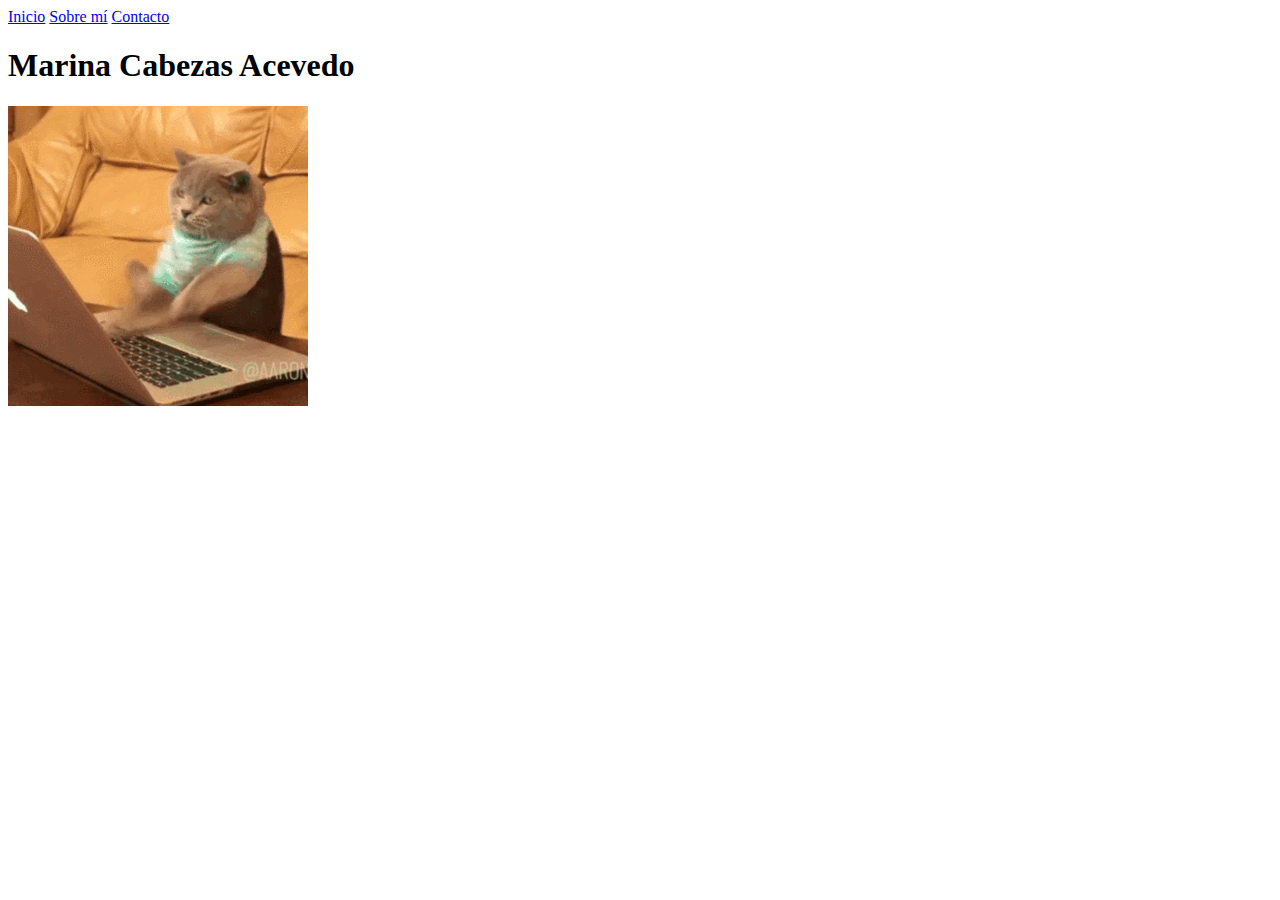
==== ejercicio-1/index.html @ 2b7773ee "Primera página web" ====
<!-- 

Escribir una presentación personal básica, que contenga los siguientes datos:

* Nombre completo
* Correo electrónico
* Teléfono
* Dirección
* Fecha de nacimiento
* Carrera y curso
* Link personal: sitio web, perfil en red social, etc
* Bio personal, 250 caracteres

-->

<!DOCTYPE html>
<html lang="es">
<head>
        <meta charset="UTF-8">
        <meta name="viewport" content="width=device-width, initial-scale=1.0">
        <title>Presentación Marina - Clases 1 y 2</title>
</head>
<body>
    <nav>
        <a href="index.html">Inicio</a>
        <a href="sobre-mi.html">Sobre mí</a>
        <a href="contacto.html">Contacto</a>
    </nav>
    <header>
        <H1>Marina Cabezas Acevedo</H1>
    </header>
        <img src="gato-teclado.gif" alt=”Un gato working hard” width="300"/>
</body>
</html>
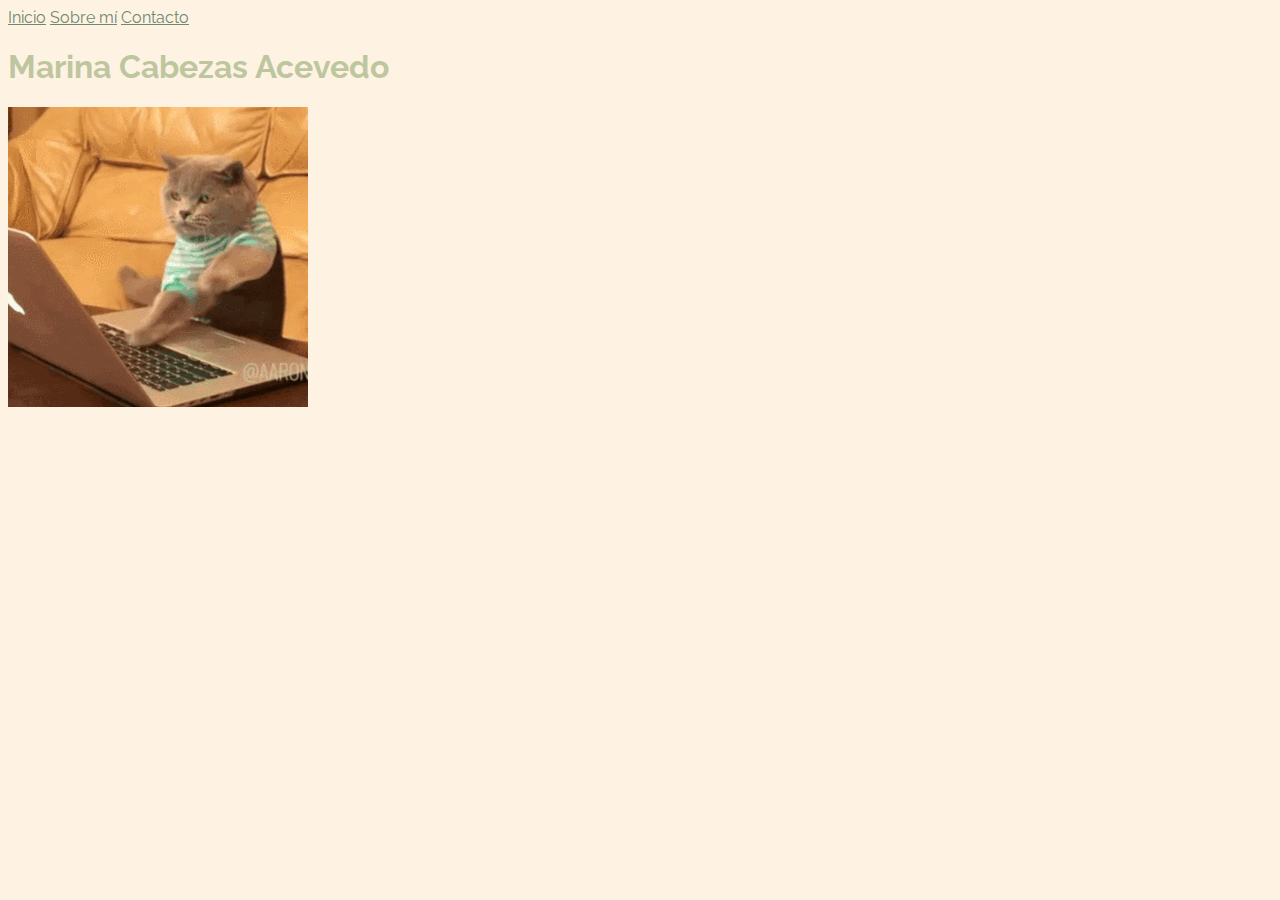
==== commit 8b3ade0a: "Incorporación CSS y mini cambios en HTML" ====
--- a/ejercicio-1/index.html
+++ b/ejercicio-1/index.html
@@ -19,6 +19,11 @@
         <meta charset="UTF-8">
         <meta name="viewport" content="width=device-width, initial-scale=1.0">
         <title>Presentación Marina - Clases 1 y 2</title>
+        <link rel="preconnect" href="https://fonts.googleapis.com">
+            <link rel="preconnect" href="https://fonts.gstatic.com" crossorigin>
+            <link href="https://fonts.googleapis.com/css2?family=Raleway:ital,wght@0,100..900;1,100..900&display=swap" rel="stylesheet">
+        <link rel="stylesheet" href="https://www.jsdelivr.com/package/npm/normalize.css">
+        <link rel="stylesheet" href="style.css" media="screen">
 </head>
 <body>
     <nav>
--- a/ejercicio-1/style.css
+++ b/ejercicio-1/style.css
@@ -0,0 +1,30 @@
+/* Paleta de colores:
+    Beige
+        rgb(254, 243, 226)
+        FEF3E2
+    
+    Verde claro
+        rgb(190, 198, 160)
+        BEC6A0
+
+    Verde oscuro
+        rgb(112, 136, 113)
+        708871
+
+    Azul
+        rgb(96, 102, 118)
+        606676
+*/
+
+body {
+    color: black;
+    background-color: rgb(254, 243, 226);
+    font-family: "Raleway"; sans-serif;
+}
+a {
+    color: rgb(112, 136, 113)
+}
+h1 {color:rgb(190, 198, 160)
+}
+h2 {color: rgb(96, 102, 118)
+}